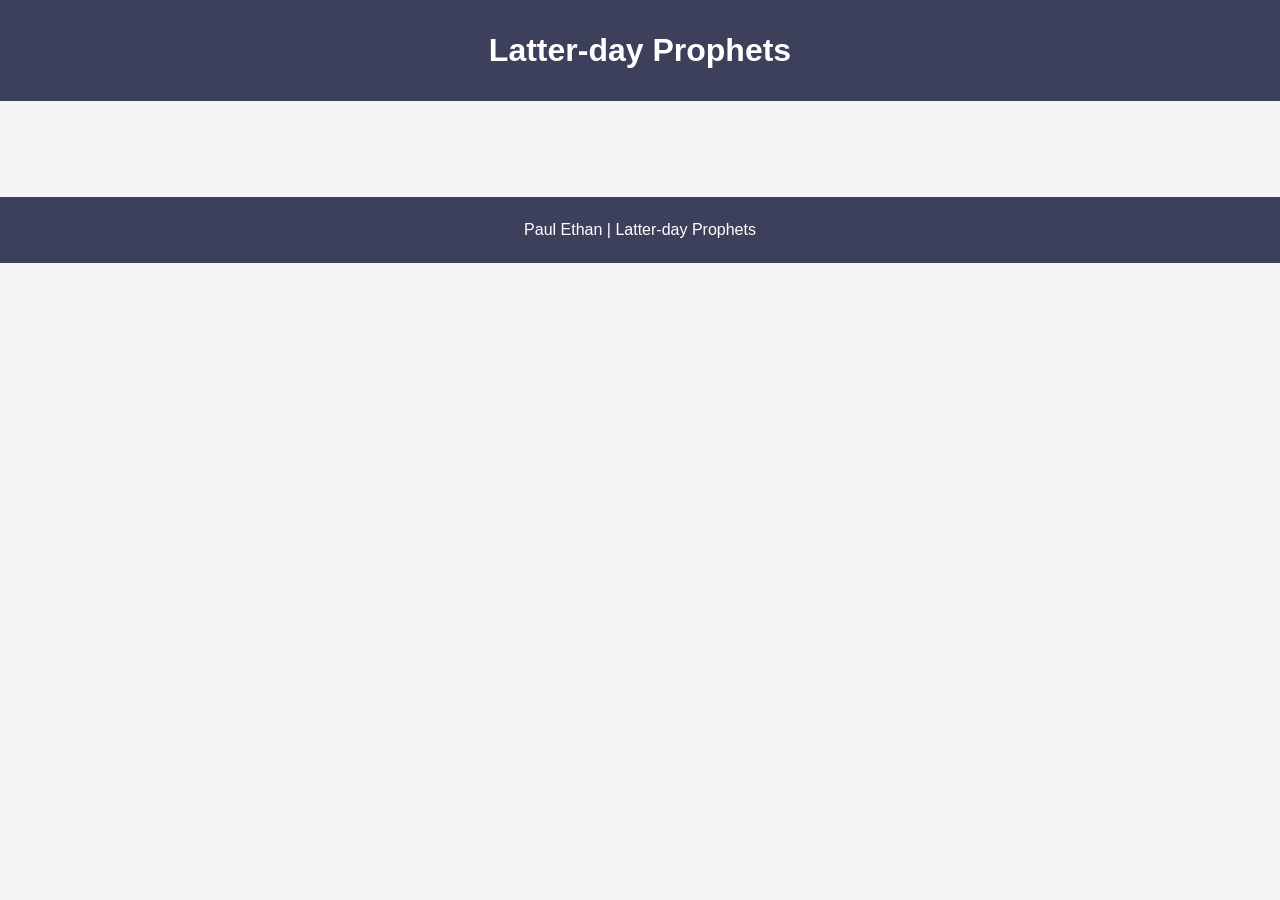
==== prophets.html @ 4006e99a "gymn" ====
<!DOCTYPE html>
<html lang="en">
<head>
    <meta charset="UTF-8">
    <meta name="viewport" content="width=device-width, initial-scale=1.0">
    <meta name="description" content="A page displaying information about the latter-day prophets.">
    <meta name="author" content="Paul Ethan">
    <title>Latter-day Prophets</title>

    <link rel="stylesheet" href="styles/prophets.css">
    <script src="scripts/prophets.js" defer></script>
</head>
<body>
    <header>
        <h1>Latter-day Prophets</h1>
    </header>
    <main>
        <div id="cards"></div>
    </main>
    <footer>
        Paul Ethan | Latter-day Prophets
    </footer>
    
</body>
</html>
---- styles/prophets.css ----
* {
    box-sizing: border-box;
}

body {
    margin: 0;
    font-family: Arial, Helvetica, sans-serif;
    background-color: #f4f4f4;
    color: #222;
}

header {
    background-color: #3d405b;
    color: white;
    text-align: center;
    padding: 2rem 1rem;
}

header h1 {
    margin: 0;
    font-size: 2rem;
}

main {
    max-width: 1200px;
    margin: 0 auto;
    padding: 2rem 1rem;
}

#cards {
    display: grid;
    grid-template-columns: repeat(auto-fit, minmax(250px, 1fr));
    gap: 1.5rem;
}

#cards section {
    background-color: white;
    border: 1px solid #ddd;
    border-radius: 10px;
    padding: 1rem;
    text-align: center;
    box-shadow: 0 2px 8px rgba(0, 0, 0, 0.15);
}

#cards h2 {
    margin-top: 0;
    margin-bottom: 1rem;
    color: #3d405b;
    font-size: 1.3rem;
}

#cards img {
    width: 100%;
    max-width: 300px;
    height: auto;
    border-radius: 6px;
}

#cards p {
    margin: 0.5rem 0;
    font-size: 0.95rem;
}

footer {
    background-color: #3d405b;
    color: white;
    text-align: center;
    padding: 1.5rem;
    margin-top: 2rem;
}
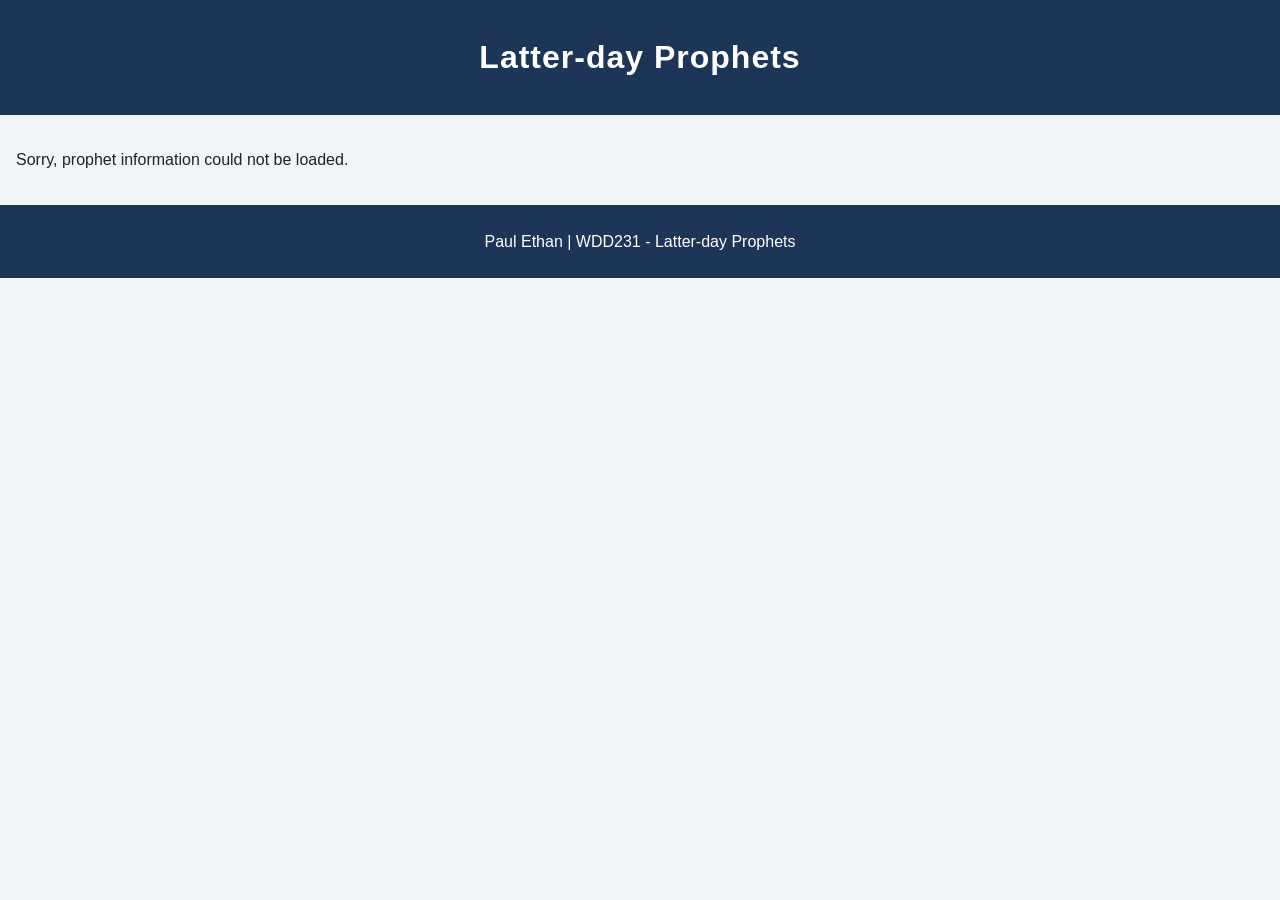
==== commit 23510824: "TRIX" ====
--- a/prophets.html
+++ b/prophets.html
@@ -1,25 +1,39 @@
 <!DOCTYPE html>
 <html lang="en">
+
 <head>
     <meta charset="UTF-8">
     <meta name="viewport" content="width=device-width, initial-scale=1.0">
-    <meta name="description" content="A page displaying information about the latter-day prophets.">
+    <meta name="description" content="Learn about the Latter-day prophets through biographical information and portraits.">
     <meta name="author" content="Paul Ethan">
-    <title>Latter-day Prophets</title>
 
+
+    <!-- META TAGS-->
+    <meta property="og:title" content="Latter-day Prophets">
+    <meta property="og:description" content="Explore the lives, birthplaces, and biographies of Latter-day prophets.">
+    <meta property="og:type" content="website">
+
+    <title>Latter-day Prophets | WDD231</title>
+
+    <!--STYLES-->
     <link rel="stylesheet" href="styles/prophets.css">
+
+    <!--SCRIPTS-->
     <script src="scripts/prophets.js" defer></script>
 </head>
+
 <body>
     <header>
         <h1>Latter-day Prophets</h1>
     </header>
+
     <main>
         <div id="cards"></div>
     </main>
+
     <footer>
-        Paul Ethan | Latter-day Prophets
+        <p>Paul Ethan | WDD231 - Latter-day Prophets</p>
     </footer>
-    
 </body>
+
 </html>
--- a/styles/prophets.css
+++ b/styles/prophets.css
@@ -1,70 +1,99 @@
+/* General page styling */
 * {
+    margin: 0;
+    padding: 0;
     box-sizing: border-box;
 }
 
 body {
-    margin: 0;
     font-family: Arial, Helvetica, sans-serif;
-    background-color: #f4f4f4;
+    background-color: #f1f4f8;
     color: #222;
+    line-height: 1.6;
 }
 
+/* Header */
 header {
-    background-color: #3d405b;
+    background-color: #1d3557;
     color: white;
     text-align: center;
     padding: 2rem 1rem;
 }
 
 header h1 {
-    margin: 0;
     font-size: 2rem;
+    letter-spacing: 1px;
 }
 
+/* Main content */
 main {
-    max-width: 1200px;
-    margin: 0 auto;
-    padding: 2rem 1rem;
+    max-width: 1400px;
+    margin: 2rem auto;
+    padding: 0 1rem;
 }
 
+/* Responsive cards container */
 #cards {
     display: grid;
-    grid-template-columns: repeat(auto-fit, minmax(250px, 1fr));
+    grid-template-columns: repeat(auto-fit, minmax(260px, 1fr));
     gap: 1.5rem;
 }
 
+/* Individual prophet cards */
 #cards section {
     background-color: white;
-    border: 1px solid #ddd;
-    border-radius: 10px;
-    padding: 1rem;
+    padding: 1.5rem;
+    border-radius: 12px;
     text-align: center;
-    box-shadow: 0 2px 8px rgba(0, 0, 0, 0.15);
+    box-shadow: 0 3px 10px rgba(0, 0, 0, 0.1);
+    transition: transform 0.3s ease, box-shadow 0.3s ease;
 }
 
-#cards h2 {
-    margin-top: 0;
-    margin-bottom: 1rem;
-    color: #3d405b;
-    font-size: 1.3rem;
+#cards section:hover {
+    transform: translateY(-5px);
+    box-shadow: 0 6px 16px rgba(0, 0, 0, 0.15);
 }
 
+/* Prophet names */
+#cards h2 {
+    color: #1d3557;
+    font-size: 1.3rem;
+    margin-bottom: 1rem;
+}
+
+/* Prophet images */
 #cards img {
     width: 100%;
-    max-width: 300px;
-    height: auto;
-    border-radius: 6px;
+    max-width: 240px;
+    height: 280px;
+    object-fit: cover;
+    border-radius: 8px;
+    margin-bottom: 1rem;
 }
 
+/* Prophet information */
 #cards p {
-    margin: 0.5rem 0;
     font-size: 0.95rem;
+    margin: 0.4rem 0;
+    color: #444;
 }
 
+/* Footer */
 footer {
-    background-color: #3d405b;
+    background-color: #1d3557;
     color: white;
     text-align: center;
     padding: 1.5rem;
     margin-top: 2rem;
+}
+
+/* Small screen adjustments */
+@media screen and (max-width: 400px) {
+    header h1 {
+        font-size: 1.5rem;
+    }
+
+    #cards {
+        grid-template-columns: 1fr;
+    }
 }
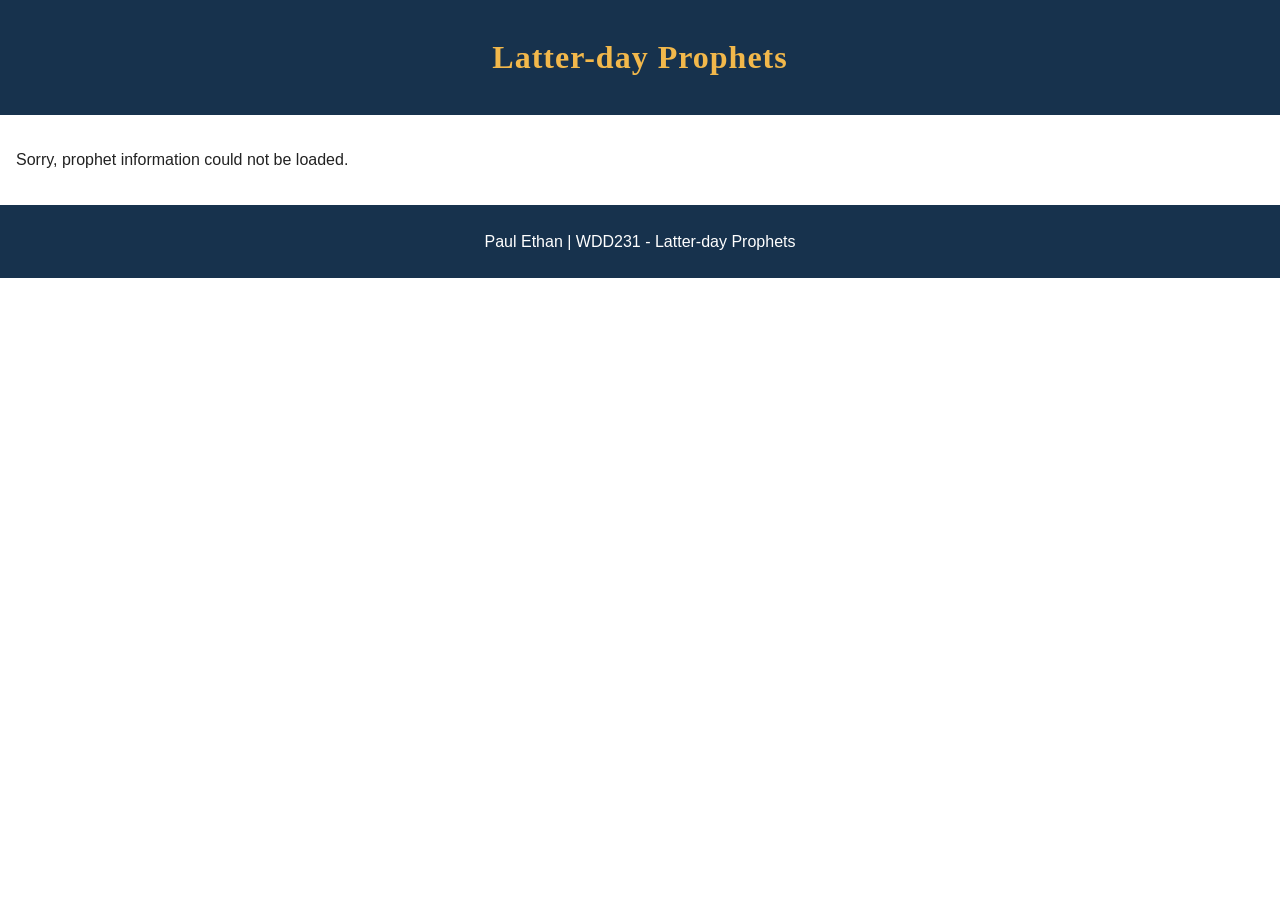
==== commit 67e14016: "dr" ====
--- a/prophets.html
+++ b/prophets.html
@@ -20,6 +20,9 @@
 
     <!--SCRIPTS-->
     <script src="scripts/prophets.js" defer></script>
+
+    <!-- Favicon-->
+    <link rel="icon" href="favicon1.ico">
 </head>
 
 <body>
--- a/styles/prophets.css
+++ b/styles/prophets.css
@@ -7,14 +7,14 @@
 
 body {
     font-family: Arial, Helvetica, sans-serif;
-    background-color: #f1f4f8;
+    background-color: white;
     color: #222;
     line-height: 1.6;
 }
 
 /* Header */
 header {
-    background-color: #1d3557;
+    background-color: #17324d;
     color: white;
     text-align: center;
     padding: 2rem 1rem;
@@ -23,6 +23,8 @@
 header h1 {
     font-size: 2rem;
     letter-spacing: 1px;
+    color: #f2b84b;
+    font-family: 'Times New Roman', Times, serif;
 }
 
 /* Main content */
@@ -56,7 +58,7 @@
 
 /* Prophet names */
 #cards h2 {
-    color: #1d3557;
+    color: #17324d;
     font-size: 1.3rem;
     margin-bottom: 1rem;
 }
@@ -75,12 +77,12 @@
 #cards p {
     font-size: 0.95rem;
     margin: 0.4rem 0;
-    color: #444;
+    color: #24734b;
 }
 
 /* Footer */
 footer {
-    background-color: #1d3557;
+    background-color: #17324d;
     color: white;
     text-align: center;
     padding: 1.5rem;
